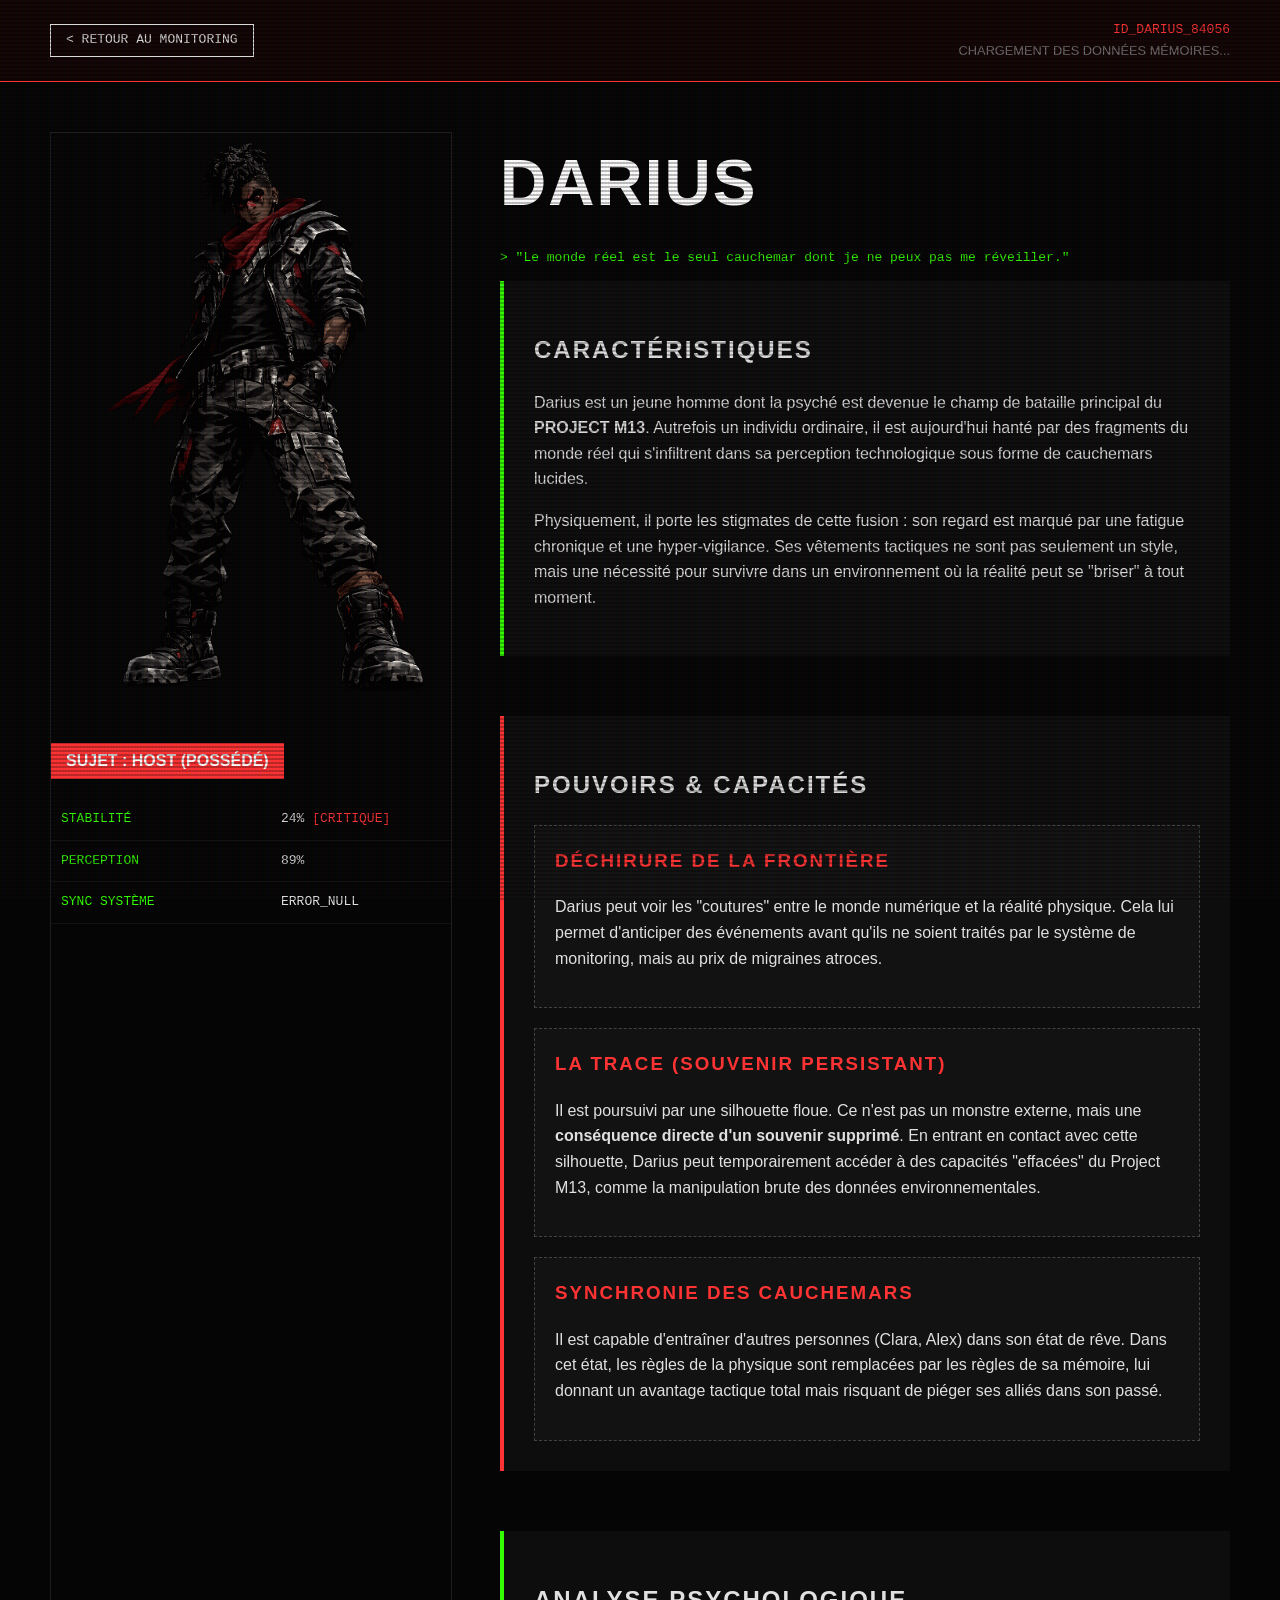
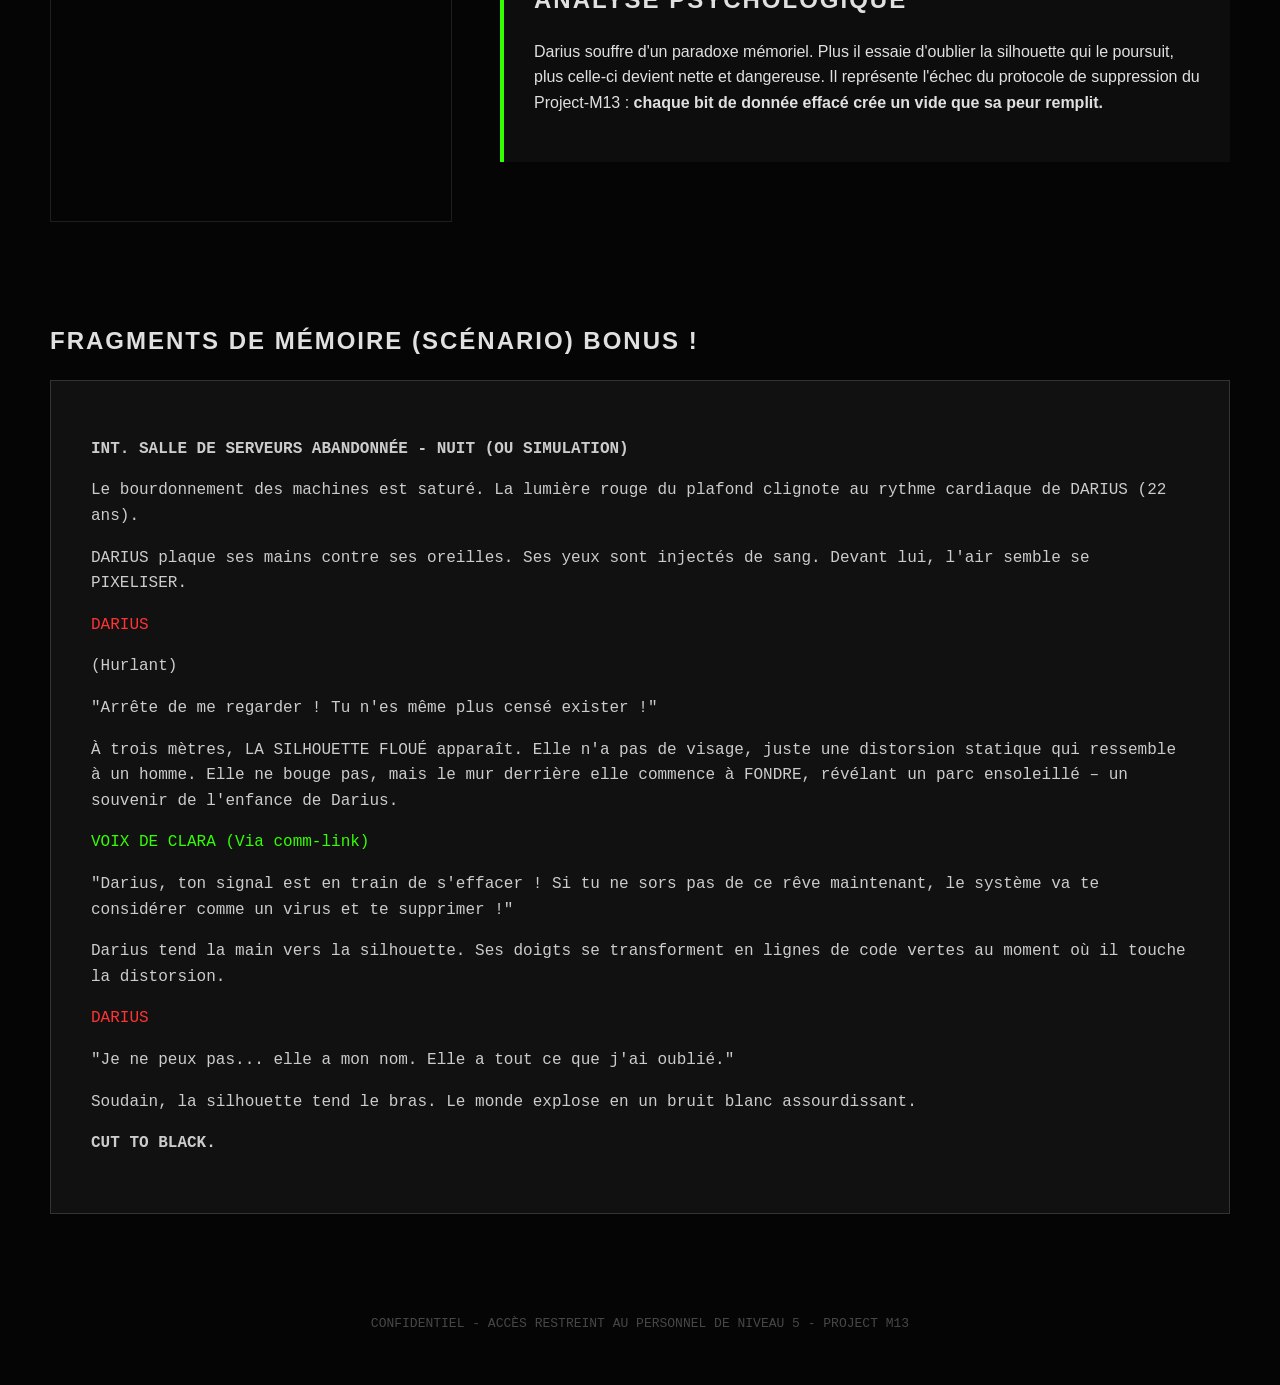
==== darius.html @ 9668d0a2 "Add files via upload" ====
<!DOCTYPE html>
<html lang="fr">
<head>
    <meta charset="UTF-8">
    <meta name="viewport" content="width=device-width, initial-scale=1.0">
    <title>DOSSIER : DARIUS | PROJECT M13</title>
    <style>
        :root {
            --bg: #050505;
            --primary: #e0e0e0;
            --accent: #ff3333;
            --secondary: #33ff00;
            --glass: rgba(255, 255, 255, 0.03);
        }

        body {
            background-color: var(--bg);
            color: var(--primary);
            font-family: 'Helvetica Neue', Arial, sans-serif;
            margin: 0;
            line-height: 1.6;
        }

        /* Effet de scanline */
        body::before {
            content: " ";
            display: block;
            position: fixed;
            top: 0; left: 0; bottom: 0; right: 0;
            background: linear-gradient(rgba(18, 16, 16, 0) 50%, rgba(0, 0, 0, 0.25) 50%), linear-gradient(90deg, rgba(255, 0, 0, 0.06), rgba(0, 255, 0, 0.02), rgba(0, 0, 255, 0.06));
            z-index: 100;
            background-size: 100% 4px, 3px 100%;
            pointer-events: none;
        }

        header {
            padding: 20px 50px;
            border-bottom: 1px solid var(--accent);
            display: flex;
            justify-content: space-between;
            align-items: center;
            background: rgba(255, 0, 0, 0.05);
        }

        .back-btn {
            color: var(--primary);
            text-decoration: none;
            font-family: monospace;
            border: 1px solid var(--primary);
            padding: 5px 15px;
            transition: 0.3s;
        }

        .back-btn:hover {
            background: var(--primary);
            color: var(--bg);
        }

        .container {
            max-width: 1200px;
            margin: 0 auto;
            padding: 50px;
        }

        .profile-grid {
            display: grid;
            grid-template-columns: 400px 1fr;
            gap: 50px;
            margin-bottom: 100px;
        }

        .profile-image {
            width: 100%;
            border: 1px solid rgba(255,255,255,0.1);
            position: sticky;
            top: 50px;
        }

        .profile-image img {
            width: 100%;
            display: block;
            filter: grayscale(0.5) contrast(1.2);
        }

        .status-tag {
            background: var(--accent);
            color: white;
            padding: 5px 15px;
            font-weight: bold;
            display: inline-block;
            margin-top: 10px;
        }

        h1, h2, h3 {
            text-transform: uppercase;
            letter-spacing: 2px;
        }

        h1 { font-size: 4rem; margin: 0; color: #fff; }

        .data-section {
            margin-bottom: 60px;
            padding: 30px;
            background: var(--glass);
            border-left: 4px solid var(--secondary);
        }

        .stats-table {
            width: 100%;
            border-collapse: collapse;
            margin-top: 20px;
        }

        .stats-table td {
            padding: 10px;
            border-bottom: 1px solid rgba(255,255,255,0.05);
            font-family: monospace;
        }

        .stats-table td:first-child { color: var(--secondary); width: 200px; }

        .power-card {
            background: rgba(255, 255, 255, 0.02);
            padding: 20px;
            margin-top: 20px;
            border: 1px dashed rgba(255,255,255,0.2);
        }

        .power-card h3 { color: var(--accent); margin-top: 0; }

        .scenario-box {
            background: #111;
            padding: 40px;
            border: 1px solid #333;
            font-family: "Courier New", Courier, monospace;
            color: #ccc;
        }

        .glitch-text {
            animation: glitch 1s linear infinite;
        }

        @keyframes glitch {
            2%, 64% { transform: translate(2px,0) skew(0deg); }
            4%, 60% { transform: translate(-2px,0) skew(0deg); }
            62% { transform: translate(0,0) skew(5deg); }
        }

    </style>
</head>
<body>

    <header>
        <a href="index.html" class="back-btn">< RETOUR AU MONITORING</a>
        <div style="text-align: right;">
            <div style="font-family: monospace; color: var(--accent);">ID_DARIUS_84056</div>
            <div style="font-size: 0.8rem; opacity: 0.5;">CHARGEMENT DES DONNÉES MÉMOIRES...</div>
        </div>
    </header>

    <div class="container">
        
        <div class="profile-grid">
            <div class="profile-image">
                <img src="mAZYMU.png" alt="Darius">
                <div class="status-tag">SUJET : HOST (POSSÉDÉ)</div>
                <table class="stats-table">
                    <tr><td>STABILITÉ</td><td>24% <span style="color:var(--accent)">[CRITIQUE]</span></td></tr>
                    <tr><td>PERCEPTION</td><td>89%</td></tr>
                    <tr><td>SYNC SYSTÈME</td><td>ERROR_NULL</td></tr>
                </table>
            </div>

            <div class="bio">
                <h1>DARIUS</h1>
                <p class="glitch-text" style="color: var(--secondary); font-family: monospace;">> "Le monde réel est le seul cauchemar dont je ne peux pas me réveiller."</p>
                
                <div class="data-section">
                    <h2>CARACTÉRISTIQUES</h2>
                    <p>Darius est un jeune homme dont la psyché est devenue le champ de bataille principal du <strong>PROJECT M13</strong>. Autrefois un individu ordinaire, il est aujourd'hui hanté par des fragments du monde réel qui s'infiltrent dans sa perception technologique sous forme de cauchemars lucides.</p>
                    <p>Physiquement, il porte les stigmates de cette fusion : son regard est marqué par une fatigue chronique et une hyper-vigilance. Ses vêtements tactiques ne sont pas seulement un style, mais une nécessité pour survivre dans un environnement où la réalité peut se "briser" à tout moment.</p>
                </div>

                <div class="data-section" style="border-left-color: var(--accent);">
                    <h2>POUVOIRS & CAPACITÉS</h2>
                    
                    <div class="power-card">
                        <h3>DÉCHIRURE DE LA FRONTIÈRE</h3>
                        <p>Darius peut voir les "coutures" entre le monde numérique et la réalité physique. Cela lui permet d'anticiper des événements avant qu'ils ne soient traités par le système de monitoring, mais au prix de migraines atroces.</p>
                    </div>

                    <div class="power-card">
                        <h3>LA TRACE (SOUVENIR PERSISTANT)</h3>
                        <p>Il est poursuivi par une silhouette floue. Ce n'est pas un monstre externe, mais une <strong>conséquence directe d'un souvenir supprimé</strong>. En entrant en contact avec cette silhouette, Darius peut temporairement accéder à des capacités "effacées" du Project M13, comme la manipulation brute des données environnementales.</p>
                    </div>

                    <div class="power-card">
                        <h3>SYNCHRONIE DES CAUCHEMARS</h3>
                        <p>Il est capable d'entraîner d'autres personnes (Clara, Alex) dans son état de rêve. Dans cet état, les règles de la physique sont remplacées par les règles de sa mémoire, lui donnant un avantage tactique total mais risquant de piéger ses alliés dans son passé.</p>
                    </div>
                </div>

                <div class="data-section">
                    <h2>ANALYSE PSYCHOLOGIQUE</h2>
                    <p>Darius souffre d'un paradoxe mémoriel. Plus il essaie d'oublier la silhouette qui le poursuit, plus celle-ci devient nette et dangereuse. Il représente l'échec du protocole de suppression du Project-M13 : <strong>chaque bit de donnée effacé crée un vide que sa peur remplit.</strong></p>
                </div>
            </div>
        </div>

        <h2>FRAGMENTS DE MÉMOIRE (SCÉNARIO) Bonus !</h2>
        <div class="scenario-box">
            <p><strong>INT. SALLE DE SERVEURS ABANDONNÉE - NUIT (OU SIMULATION)</strong></p>
            <p>Le bourdonnement des machines est saturé. La lumière rouge du plafond clignote au rythme cardiaque de DARIUS (22 ans).</p>
            <p>DARIUS plaque ses mains contre ses oreilles. Ses yeux sont injectés de sang. Devant lui, l'air semble se PIXELISER.</p>
            
            <p style="color: var(--accent);">DARIUS</p>
            <p>(Hurlant)</p>
            <p>"Arrête de me regarder ! Tu n'es même plus censé exister !"</p>
            
            <p>À trois mètres, LA SILHOUETTE FLOUÉ apparaît. Elle n'a pas de visage, juste une distorsion statique qui ressemble à un homme. Elle ne bouge pas, mais le mur derrière elle commence à FONDRE, révélant un parc ensoleillé – un souvenir de l'enfance de Darius.</p>
            
            <p style="color: var(--secondary);">VOIX DE CLARA (Via comm-link)</p>
            <p>"Darius, ton signal est en train de s'effacer ! Si tu ne sors pas de ce rêve maintenant, le système va te considérer comme un virus et te supprimer !"</p>
            
            <p>Darius tend la main vers la silhouette. Ses doigts se transforment en lignes de code vertes au moment où il touche la distorsion.</p>
            
            <p style="color: var(--accent);">DARIUS</p>
            <p>"Je ne peux pas... elle a mon nom. Elle a tout ce que j'ai oublié."</p>
            
            <p>Soudain, la silhouette tend le bras. Le monde explose en un bruit blanc assourdissant.</p>
            <p><strong>CUT TO BLACK.</strong></p>
        </div>

    </div>

    <footer style="padding: 50px; text-align: center; opacity: 0.3; font-family: monospace;">
        CONFIDENTIEL - ACCÈS RESTREINT AU PERSONNEL DE NIVEAU 5 - PROJECT M13
    </footer>

</body>
</html>
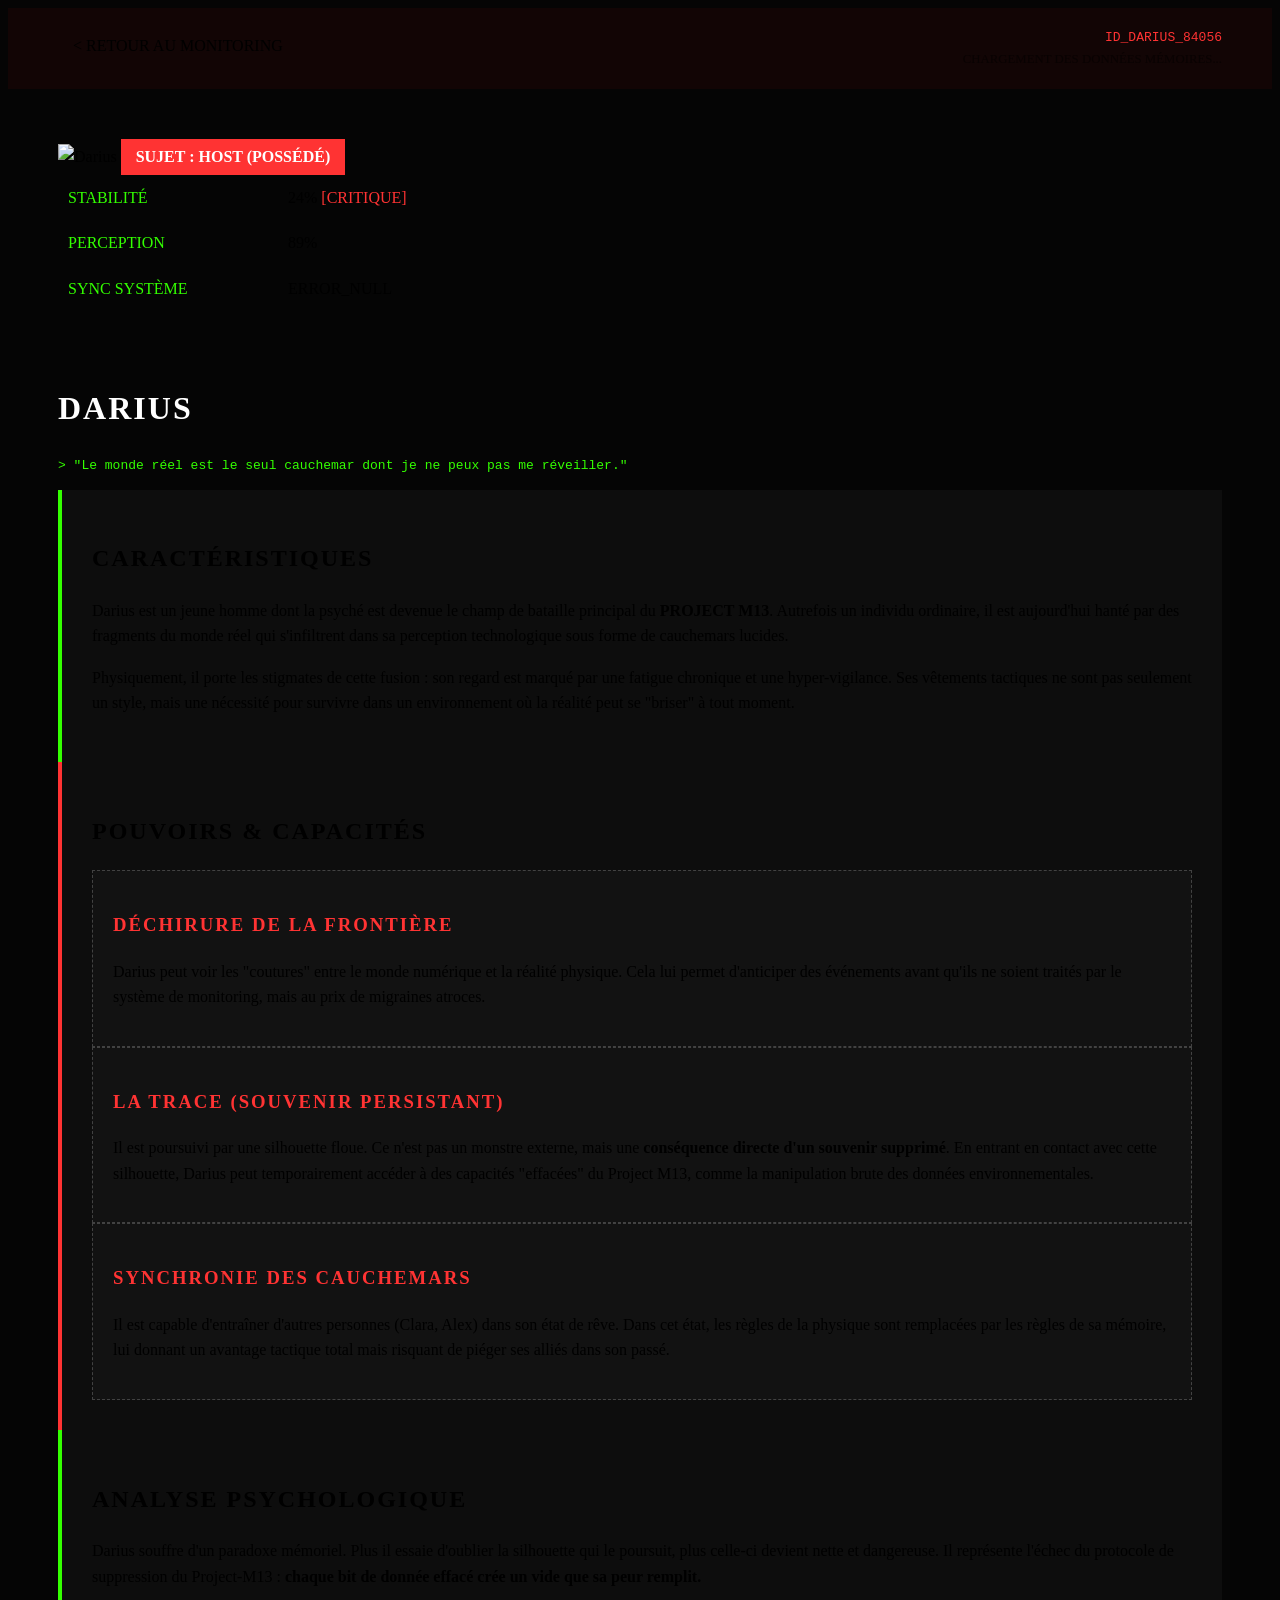
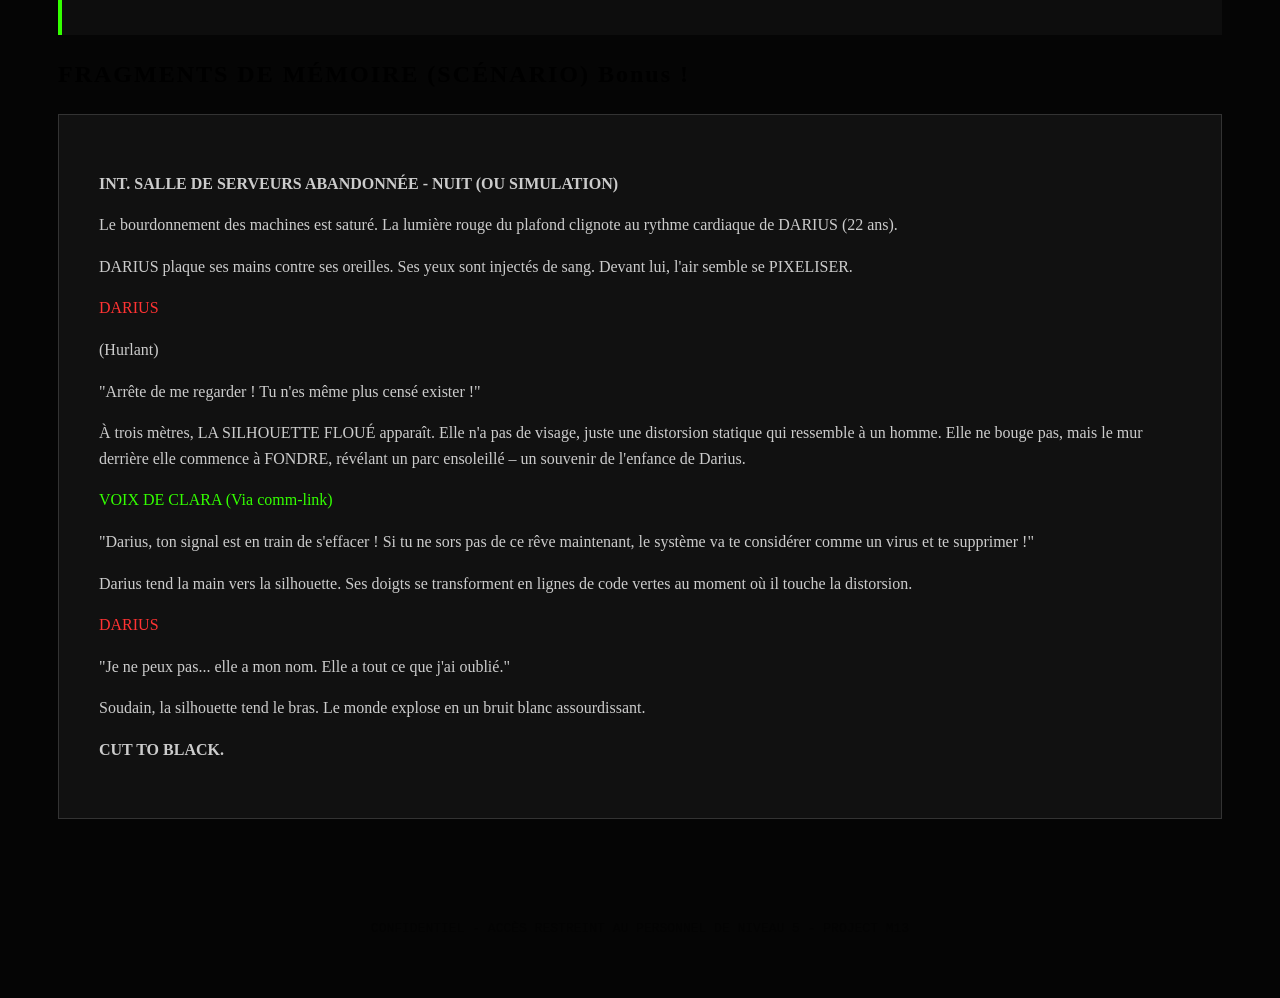
==== commit bbe7ee51: "Update darius.html" ====
--- a/darius.html
+++ b/darius.html
@@ -15,9 +15,9 @@
 
         body {
             background-color: var(--bg);
-            color: var(--primary);
-            font-family: 'Helvetica Neue', Arial, sans-serif;
-            margin: 0;
+            color: var(--priary);
+            font-faily: 'Helvetica Neue', Arial, sans-serif;
+            argin: 0;
             line-height: 1.6;
         }
 
@@ -26,7 +26,7 @@
             content: " ";
             display: block;
             position: fixed;
-            top: 0; left: 0; bottom: 0; right: 0;
+            top: 0; left: 0; botto: 0; right: 0;
             background: linear-gradient(rgba(18, 16, 16, 0) 50%, rgba(0, 0, 0, 0.25) 50%), linear-gradient(90deg, rgba(255, 0, 0, 0.06), rgba(0, 255, 0, 0.02), rgba(0, 0, 255, 0.06));
             z-index: 100;
             background-size: 100% 4px, 3px 100%;
@@ -35,48 +35,48 @@
 
         header {
             padding: 20px 50px;
-            border-bottom: 1px solid var(--accent);
+            border-botto: 1px solid var(--accent);
             display: flex;
             justify-content: space-between;
-            align-items: center;
+            align-ites: center;
             background: rgba(255, 0, 0, 0.05);
         }
 
         .back-btn {
-            color: var(--primary);
+            color: var(--priary);
             text-decoration: none;
-            font-family: monospace;
-            border: 1px solid var(--primary);
+            font-faily: onospace;
+            border: 1px solid var(--priary);
             padding: 5px 15px;
             transition: 0.3s;
         }
 
         .back-btn:hover {
-            background: var(--primary);
+            background: var(--priary);
             color: var(--bg);
         }
 
         .container {
-            max-width: 1200px;
-            margin: 0 auto;
+            ax-width: 1200px;
+            argin: 0 auto;
             padding: 50px;
         }
 
         .profile-grid {
             display: grid;
-            grid-template-columns: 400px 1fr;
+            grid-teplate-coluns: 400px 1fr;
             gap: 50px;
-            margin-bottom: 100px;
-        }
-
-        .profile-image {
+            argin-botto: 100px;
+        }
+
+        .profile-iage {
             width: 100%;
             border: 1px solid rgba(255,255,255,0.1);
             position: sticky;
             top: 50px;
         }
 
-        .profile-image img {
+        .profile-iage ig {
             width: 100%;
             display: block;
             filter: grayscale(0.5) contrast(1.2);
@@ -88,18 +88,18 @@
             padding: 5px 15px;
             font-weight: bold;
             display: inline-block;
-            margin-top: 10px;
+            argin-top: 10px;
         }
 
         h1, h2, h3 {
-            text-transform: uppercase;
+            text-transfor: uppercase;
             letter-spacing: 2px;
         }
 
-        h1 { font-size: 4rem; margin: 0; color: #fff; }
+        h1 { font-size: 4re; argin: 0; color: #fff; }
 
         .data-section {
-            margin-bottom: 60px;
+            argin-botto: 60px;
             padding: 30px;
             background: var(--glass);
             border-left: 4px solid var(--secondary);
@@ -108,13 +108,13 @@
         .stats-table {
             width: 100%;
             border-collapse: collapse;
-            margin-top: 20px;
+            argin-top: 20px;
         }
 
         .stats-table td {
             padding: 10px;
-            border-bottom: 1px solid rgba(255,255,255,0.05);
-            font-family: monospace;
+            border-botto: 1px solid rgba(255,255,255,0.05);
+            font-faily: onospace;
         }
 
         .stats-table td:first-child { color: var(--secondary); width: 200px; }
@@ -122,17 +122,17 @@
         .power-card {
             background: rgba(255, 255, 255, 0.02);
             padding: 20px;
-            margin-top: 20px;
+            argin-top: 20px;
             border: 1px dashed rgba(255,255,255,0.2);
         }
 
-        .power-card h3 { color: var(--accent); margin-top: 0; }
+        .power-card h3 { color: var(--accent); argin-top: 0; }
 
         .scenario-box {
             background: #111;
             padding: 40px;
             border: 1px solid #333;
-            font-family: "Courier New", Courier, monospace;
+            font-faily: "Courier New", Courier, onospace;
             color: #ccc;
         }
 
@@ -162,7 +162,7 @@
         
         <div class="profile-grid">
             <div class="profile-image">
-                <img src="mAZYMU.png" alt="Darius">
+                <img src="darius.png" alt="Darius">
                 <div class="status-tag">SUJET : HOST (POSSÉDÉ)</div>
                 <table class="stats-table">
                     <tr><td>STABILITÉ</td><td>24% <span style="color:var(--accent)">[CRITIQUE]</span></td></tr>
@@ -238,4 +238,5 @@
     </footer>
 
 </body>
-</html>+
+</html>
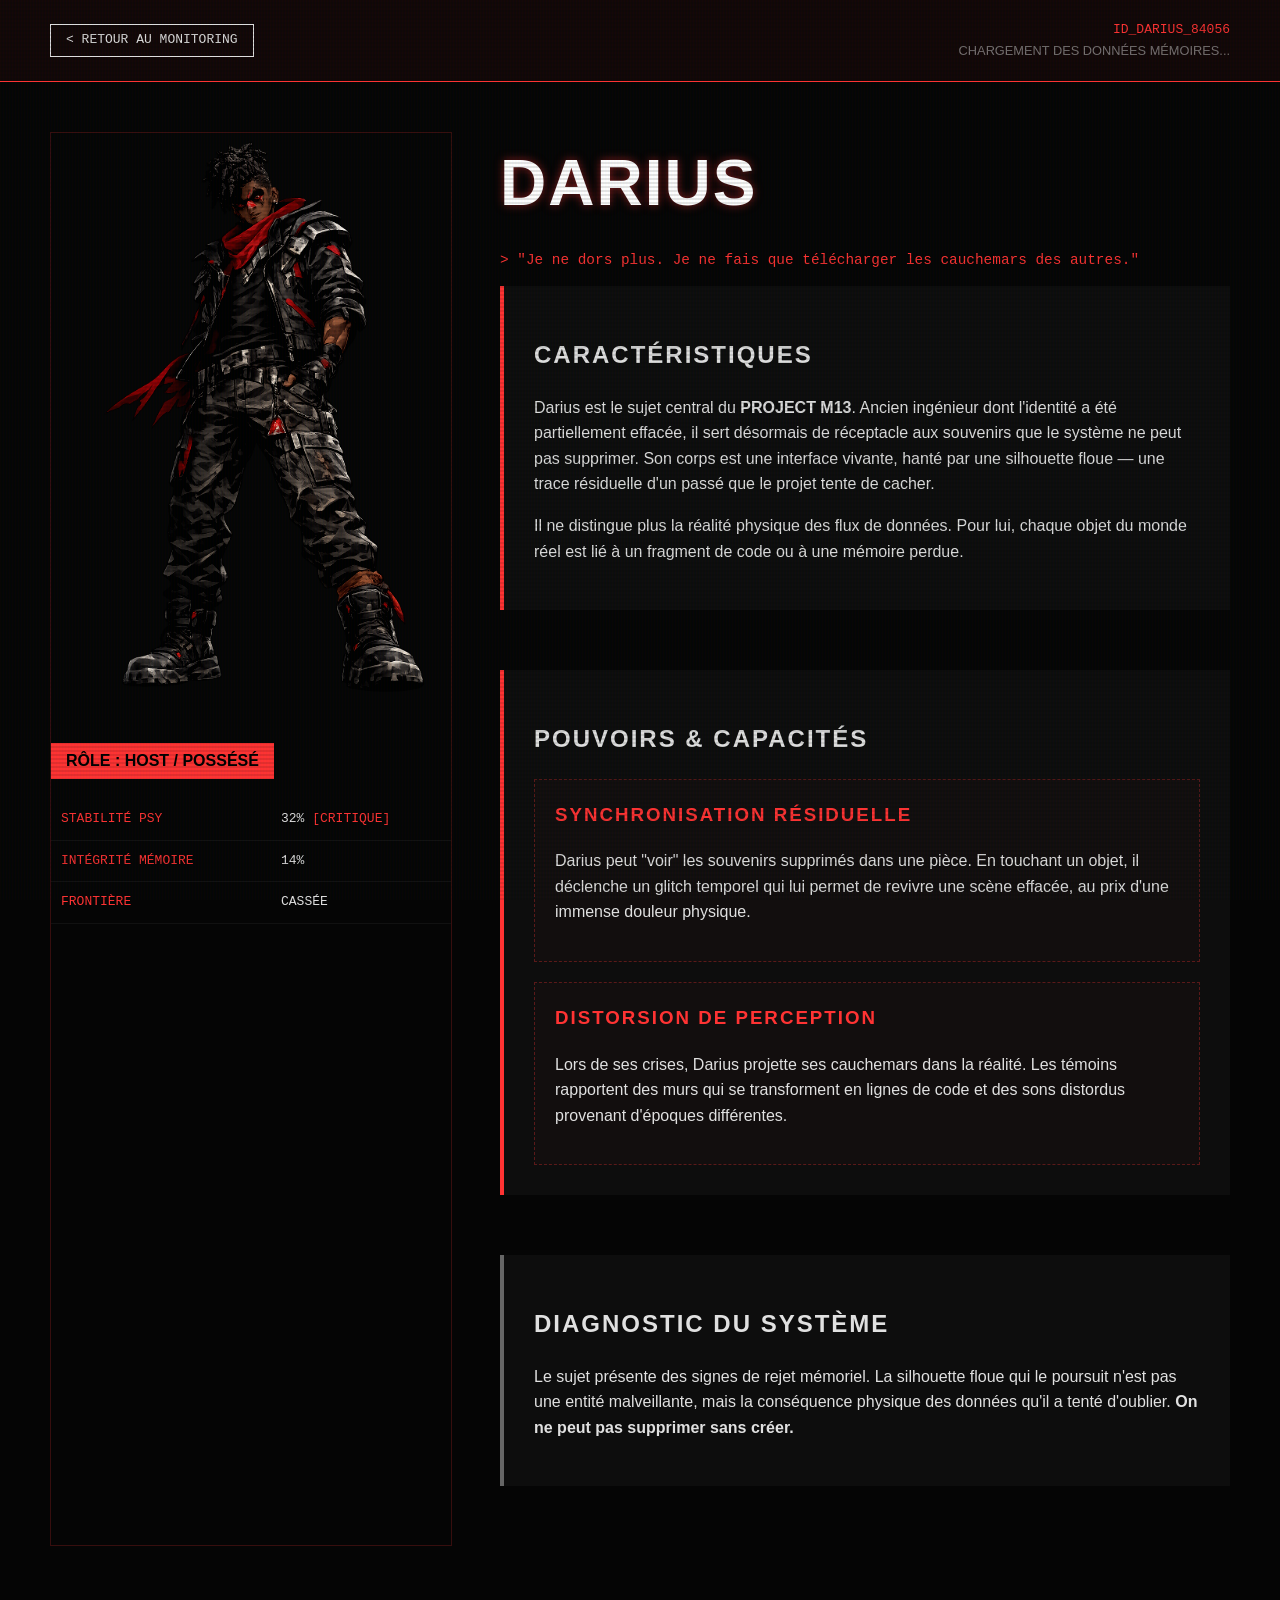
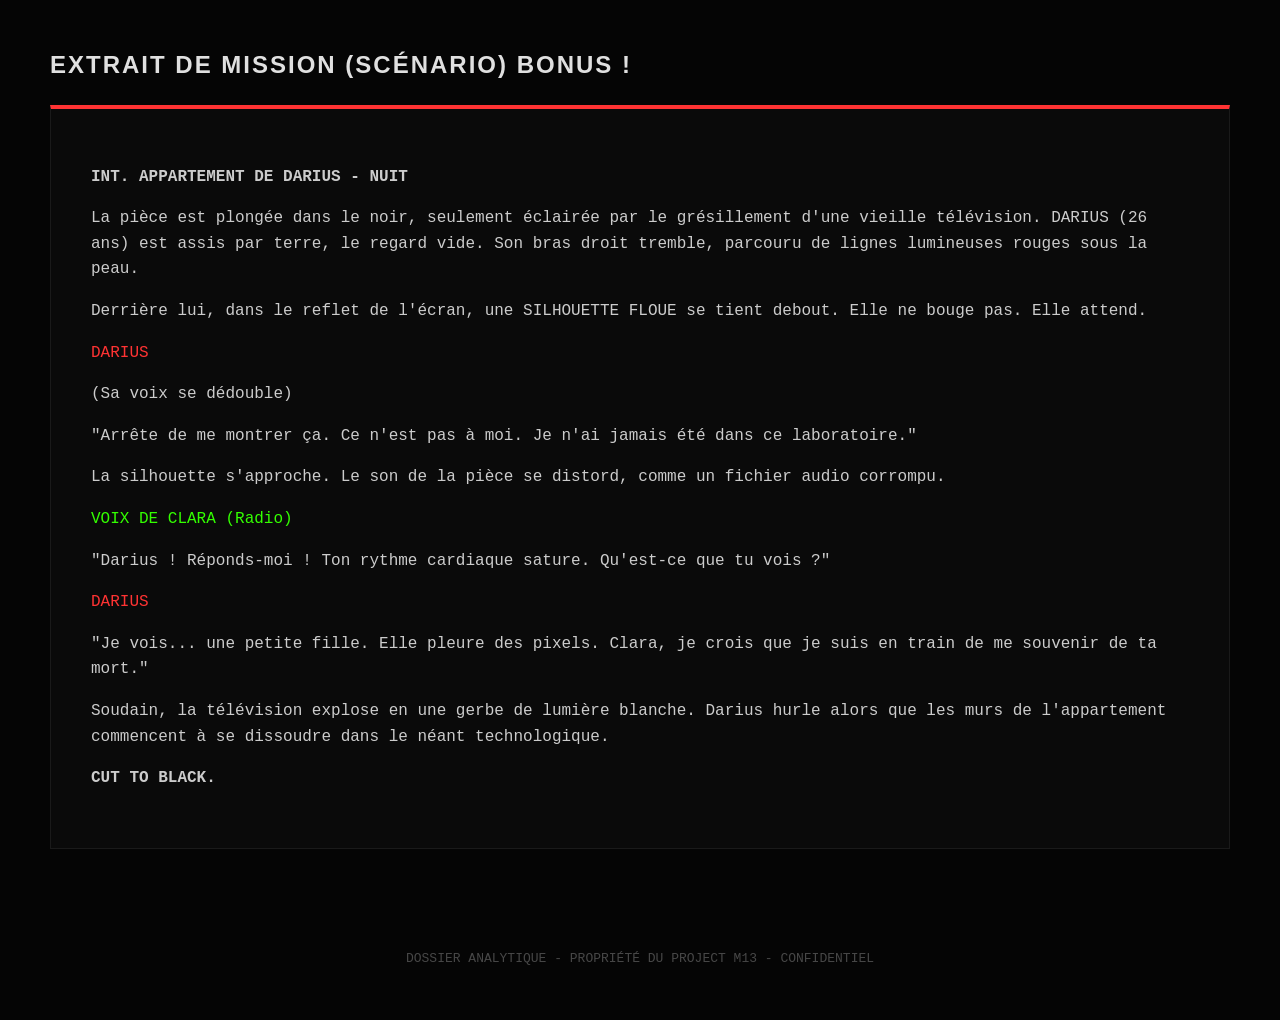
==== commit a710aaf7: "Update darius.html" ====
--- a/darius.html
+++ b/darius.html
@@ -8,16 +8,16 @@
         :root {
             --bg: #050505;
             --primary: #e0e0e0;
-            --accent: #ff3333;
+            --accent: #ff3333; /* Rouge pour Darius */
             --secondary: #33ff00;
             --glass: rgba(255, 255, 255, 0.03);
         }
 
         body {
             background-color: var(--bg);
-            color: var(--priary);
-            font-faily: 'Helvetica Neue', Arial, sans-serif;
-            argin: 0;
+            color: var(--primary);
+            font-family: 'Helvetica Neue', Arial, sans-serif;
+            margin: 0;
             line-height: 1.6;
         }
 
@@ -26,8 +26,8 @@
             content: " ";
             display: block;
             position: fixed;
-            top: 0; left: 0; botto: 0; right: 0;
-            background: linear-gradient(rgba(18, 16, 16, 0) 50%, rgba(0, 0, 0, 0.25) 50%), linear-gradient(90deg, rgba(255, 0, 0, 0.06), rgba(0, 255, 0, 0.02), rgba(0, 0, 255, 0.06));
+            top: 0; left: 0; bottom: 0; right: 0;
+            background: linear-gradient(rgba(18, 16, 16, 0) 50%, rgba(0, 0, 0, 0.1) 50%), linear-gradient(90deg, rgba(255, 51, 51, 0.03), rgba(0, 255, 0, 0.01), rgba(0, 0, 255, 0.03));
             z-index: 100;
             background-size: 100% 4px, 3px 100%;
             pointer-events: none;
@@ -35,115 +35,120 @@
 
         header {
             padding: 20px 50px;
-            border-botto: 1px solid var(--accent);
+            border-bottom: 1px solid var(--accent);
             display: flex;
             justify-content: space-between;
-            align-ites: center;
-            background: rgba(255, 0, 0, 0.05);
+            align-items: center;
+            background: rgba(255, 51, 51, 0.05);
         }
 
         .back-btn {
-            color: var(--priary);
+            color: var(--primary);
             text-decoration: none;
-            font-faily: onospace;
-            border: 1px solid var(--priary);
+            font-family: monospace;
+            border: 1px solid var(--primary);
             padding: 5px 15px;
             transition: 0.3s;
         }
 
         .back-btn:hover {
-            background: var(--priary);
+            background: var(--accent);
             color: var(--bg);
+            border-color: var(--accent);
         }
 
         .container {
-            ax-width: 1200px;
-            argin: 0 auto;
+            max-width: 1200px;
+            margin: 0 auto;
             padding: 50px;
         }
 
         .profile-grid {
             display: grid;
-            grid-teplate-coluns: 400px 1fr;
+            grid-template-columns: 400px 1fr;
             gap: 50px;
-            argin-botto: 100px;
-        }
-
-        .profile-iage {
+            margin-bottom: 100px;
+        }
+
+        .profile-image {
             width: 100%;
-            border: 1px solid rgba(255,255,255,0.1);
+            border: 1px solid rgba(255, 51, 51, 0.2);
             position: sticky;
             top: 50px;
         }
 
-        .profile-iage ig {
+        .profile-image img {
             width: 100%;
             display: block;
-            filter: grayscale(0.5) contrast(1.2);
+            filter: saturate(0.9) contrast(1.2);
         }
 
         .status-tag {
             background: var(--accent);
-            color: white;
+            color: #000;
             padding: 5px 15px;
             font-weight: bold;
             display: inline-block;
-            argin-top: 10px;
+            margin-top: 10px;
+            text-transform: uppercase;
         }
 
         h1, h2, h3 {
-            text-transfor: uppercase;
+            text-transform: uppercase;
             letter-spacing: 2px;
         }
 
-        h1 { font-size: 4re; argin: 0; color: #fff; }
+        h1 { font-size: 4rem; margin: 0; color: #fff; text-shadow: 0 0 10px rgba(255, 51, 51, 0.5); }
 
         .data-section {
-            argin-botto: 60px;
+            margin-bottom: 60px;
             padding: 30px;
             background: var(--glass);
-            border-left: 4px solid var(--secondary);
+            border-left: 4px solid var(--accent);
         }
 
         .stats-table {
             width: 100%;
             border-collapse: collapse;
-            argin-top: 20px;
+            margin-top: 20px;
         }
 
         .stats-table td {
             padding: 10px;
-            border-botto: 1px solid rgba(255,255,255,0.05);
-            font-faily: onospace;
-        }
-
-        .stats-table td:first-child { color: var(--secondary); width: 200px; }
+            border-bottom: 1px solid rgba(255,255,255,0.05);
+            font-family: monospace;
+        }
+
+        .stats-table td:first-child { color: var(--accent); width: 200px; }
 
         .power-card {
-            background: rgba(255, 255, 255, 0.02);
+            background: rgba(255, 51, 51, 0.02);
             padding: 20px;
-            argin-top: 20px;
-            border: 1px dashed rgba(255,255,255,0.2);
-        }
-
-        .power-card h3 { color: var(--accent); argin-top: 0; }
+            margin-top: 20px;
+            border: 1px dashed rgba(255, 51, 51, 0.3);
+        }
+
+        .power-card h3 { color: var(--accent); margin-top: 0; }
 
         .scenario-box {
-            background: #111;
+            background: #0a0a0a;
             padding: 40px;
-            border: 1px solid #333;
-            font-faily: "Courier New", Courier, onospace;
+            border: 1px solid #1a1a1a;
+            font-family: "Courier New", Courier, monospace;
             color: #ccc;
-        }
-
-        .glitch-text {
-            animation: glitch 1s linear infinite;
-        }
-
-        @keyframes glitch {
-            2%, 64% { transform: translate(2px,0) skew(0deg); }
-            4%, 60% { transform: translate(-2px,0) skew(0deg); }
-            62% { transform: translate(0,0) skew(5deg); }
+            border-top: 4px solid var(--accent);
+        }
+
+        .intel-text {
+            color: var(--accent);
+            font-family: monospace;
+            font-size: 0.9rem;
+        }
+
+        @media (max-width: 768px) {
+            .profile-grid { grid-template-columns: 1fr; }
+            .profile-image { position: relative; top: 0; }
+            h1 { font-size: 3rem; }
         }
 
     </style>
@@ -151,7 +156,7 @@
 <body>
 
     <header>
-        <a href="index.html" class="back-btn">< RETOUR AU MONITORING</a>
+        <a href="/" class="back-btn">< RETOUR AU MONITORING</a>
         <div style="text-align: right;">
             <div style="font-family: monospace; color: var(--accent);">ID_DARIUS_84056</div>
             <div style="font-size: 0.8rem; opacity: 0.5;">CHARGEMENT DES DONNÉES MÉMOIRES...</div>
@@ -163,80 +168,72 @@
         <div class="profile-grid">
             <div class="profile-image">
                 <img src="darius.png" alt="Darius">
-                <div class="status-tag">SUJET : HOST (POSSÉDÉ)</div>
+                <div class="status-tag">RÔLE : HOST / POSSÉSÉ</div>
                 <table class="stats-table">
-                    <tr><td>STABILITÉ</td><td>24% <span style="color:var(--accent)">[CRITIQUE]</span></td></tr>
-                    <tr><td>PERCEPTION</td><td>89%</td></tr>
-                    <tr><td>SYNC SYSTÈME</td><td>ERROR_NULL</td></tr>
+                    <tr><td>STABILITÉ PSY</td><td>32% <span style="color:var(--accent)">[CRITIQUE]</span></td></tr>
+                    <tr><td>INTÉGRITÉ MÉMOIRE</td><td>14%</td></tr>
+                    <tr><td>FRONTIÈRE</td><td>CASSÉE</td></tr>
                 </table>
             </div>
 
             <div class="bio">
                 <h1>DARIUS</h1>
-                <p class="glitch-text" style="color: var(--secondary); font-family: monospace;">> "Le monde réel est le seul cauchemar dont je ne peux pas me réveiller."</p>
+                <p class="intel-text">> "Je ne dors plus. Je ne fais que télécharger les cauchemars des autres."</p>
                 
                 <div class="data-section">
                     <h2>CARACTÉRISTIQUES</h2>
-                    <p>Darius est un jeune homme dont la psyché est devenue le champ de bataille principal du <strong>PROJECT M13</strong>. Autrefois un individu ordinaire, il est aujourd'hui hanté par des fragments du monde réel qui s'infiltrent dans sa perception technologique sous forme de cauchemars lucides.</p>
-                    <p>Physiquement, il porte les stigmates de cette fusion : son regard est marqué par une fatigue chronique et une hyper-vigilance. Ses vêtements tactiques ne sont pas seulement un style, mais une nécessité pour survivre dans un environnement où la réalité peut se "briser" à tout moment.</p>
+                    <p>Darius est le sujet central du <strong>PROJECT M13</strong>. Ancien ingénieur dont l'identité a été partiellement effacée, il sert désormais de réceptacle aux souvenirs que le système ne peut pas supprimer. Son corps est une interface vivante, hanté par une silhouette floue — une trace résiduelle d'un passé que le projet tente de cacher.</p>
+                    <p>Il ne distingue plus la réalité physique des flux de données. Pour lui, chaque objet du monde réel est lié à un fragment de code ou à une mémoire perdue.</p>
                 </div>
 
-                <div class="data-section" style="border-left-color: var(--accent);">
+                <div class="data-section">
                     <h2>POUVOIRS & CAPACITÉS</h2>
                     
                     <div class="power-card">
-                        <h3>DÉCHIRURE DE LA FRONTIÈRE</h3>
-                        <p>Darius peut voir les "coutures" entre le monde numérique et la réalité physique. Cela lui permet d'anticiper des événements avant qu'ils ne soient traités par le système de monitoring, mais au prix de migraines atroces.</p>
+                        <h3>SYNCHRONISATION RÉSIDUELLE</h3>
+                        <p>Darius peut "voir" les souvenirs supprimés dans une pièce. En touchant un objet, il déclenche un glitch temporel qui lui permet de revivre une scène effacée, au prix d'une immense douleur physique.</p>
                     </div>
 
                     <div class="power-card">
-                        <h3>LA TRACE (SOUVENIR PERSISTANT)</h3>
-                        <p>Il est poursuivi par une silhouette floue. Ce n'est pas un monstre externe, mais une <strong>conséquence directe d'un souvenir supprimé</strong>. En entrant en contact avec cette silhouette, Darius peut temporairement accéder à des capacités "effacées" du Project M13, comme la manipulation brute des données environnementales.</p>
-                    </div>
-
-                    <div class="power-card">
-                        <h3>SYNCHRONIE DES CAUCHEMARS</h3>
-                        <p>Il est capable d'entraîner d'autres personnes (Clara, Alex) dans son état de rêve. Dans cet état, les règles de la physique sont remplacées par les règles de sa mémoire, lui donnant un avantage tactique total mais risquant de piéger ses alliés dans son passé.</p>
+                        <h3>DISTORSION DE PERCEPTION</h3>
+                        <p>Lors de ses crises, Darius projette ses cauchemars dans la réalité. Les témoins rapportent des murs qui se transforment en lignes de code et des sons distordus provenant d'époques différentes.</p>
                     </div>
                 </div>
 
-                <div class="data-section">
-                    <h2>ANALYSE PSYCHOLOGIQUE</h2>
-                    <p>Darius souffre d'un paradoxe mémoriel. Plus il essaie d'oublier la silhouette qui le poursuit, plus celle-ci devient nette et dangereuse. Il représente l'échec du protocole de suppression du Project-M13 : <strong>chaque bit de donnée effacé crée un vide que sa peur remplit.</strong></p>
+                <div class="data-section" style="border-left-color: #666;">
+                    <h2>DIAGNOSTIC DU SYSTÈME</h2>
+                    <p>Le sujet présente des signes de rejet mémoriel. La silhouette floue qui le poursuit n'est pas une entité malveillante, mais la conséquence physique des données qu'il a tenté d'oublier. <strong>On ne peut pas supprimer sans créer.</strong></p>
                 </div>
             </div>
         </div>
 
-        <h2>FRAGMENTS DE MÉMOIRE (SCÉNARIO) Bonus !</h2>
+        <h2>EXTRAIT DE MISSION (SCÉNARIO) Bonus !</h2>
         <div class="scenario-box">
-            <p><strong>INT. SALLE DE SERVEURS ABANDONNÉE - NUIT (OU SIMULATION)</strong></p>
-            <p>Le bourdonnement des machines est saturé. La lumière rouge du plafond clignote au rythme cardiaque de DARIUS (22 ans).</p>
-            <p>DARIUS plaque ses mains contre ses oreilles. Ses yeux sont injectés de sang. Devant lui, l'air semble se PIXELISER.</p>
+            <p><strong>INT. APPARTEMENT DE DARIUS - NUIT</strong></p>
+            <p>La pièce est plongée dans le noir, seulement éclairée par le grésillement d'une vieille télévision. DARIUS (26 ans) est assis par terre, le regard vide. Son bras droit tremble, parcouru de lignes lumineuses rouges sous la peau.</p>
+            <p>Derrière lui, dans le reflet de l'écran, une SILHOUETTE FLOUE se tient debout. Elle ne bouge pas. Elle attend.</p>
             
             <p style="color: var(--accent);">DARIUS</p>
-            <p>(Hurlant)</p>
-            <p>"Arrête de me regarder ! Tu n'es même plus censé exister !"</p>
-            
-            <p>À trois mètres, LA SILHOUETTE FLOUÉ apparaît. Elle n'a pas de visage, juste une distorsion statique qui ressemble à un homme. Elle ne bouge pas, mais le mur derrière elle commence à FONDRE, révélant un parc ensoleillé – un souvenir de l'enfance de Darius.</p>
-            
-            <p style="color: var(--secondary);">VOIX DE CLARA (Via comm-link)</p>
-            <p>"Darius, ton signal est en train de s'effacer ! Si tu ne sors pas de ce rêve maintenant, le système va te considérer comme un virus et te supprimer !"</p>
-            
-            <p>Darius tend la main vers la silhouette. Ses doigts se transforment en lignes de code vertes au moment où il touche la distorsion.</p>
+            <p>(Sa voix se dédouble)</p>
+            <p>"Arrête de me montrer ça. Ce n'est pas à moi. Je n'ai jamais été dans ce laboratoire."</p>
+            
+            <p>La silhouette s'approche. Le son de la pièce se distord, comme un fichier audio corrompu.</p>
+            
+            <p style="color: var(--secondary);">VOIX DE CLARA (Radio)</p>
+            <p>"Darius ! Réponds-moi ! Ton rythme cardiaque sature. Qu'est-ce que tu vois ?"</p>
             
             <p style="color: var(--accent);">DARIUS</p>
-            <p>"Je ne peux pas... elle a mon nom. Elle a tout ce que j'ai oublié."</p>
-            
-            <p>Soudain, la silhouette tend le bras. Le monde explose en un bruit blanc assourdissant.</p>
+            <p>"Je vois... une petite fille. Elle pleure des pixels. Clara, je crois que je suis en train de me souvenir de ta mort."</p>
+            
+            <p>Soudain, la télévision explose en une gerbe de lumière blanche. Darius hurle alors que les murs de l'appartement commencent à se dissoudre dans le néant technologique.</p>
             <p><strong>CUT TO BLACK.</strong></p>
         </div>
 
     </div>
 
     <footer style="padding: 50px; text-align: center; opacity: 0.3; font-family: monospace;">
-        CONFIDENTIEL - ACCÈS RESTREINT AU PERSONNEL DE NIVEAU 5 - PROJECT M13
+        DOSSIER ANALYTIQUE - PROPRIÉTÉ DU PROJECT M13 - CONFIDENTIEL
     </footer>
 
 </body>
-
 </html>
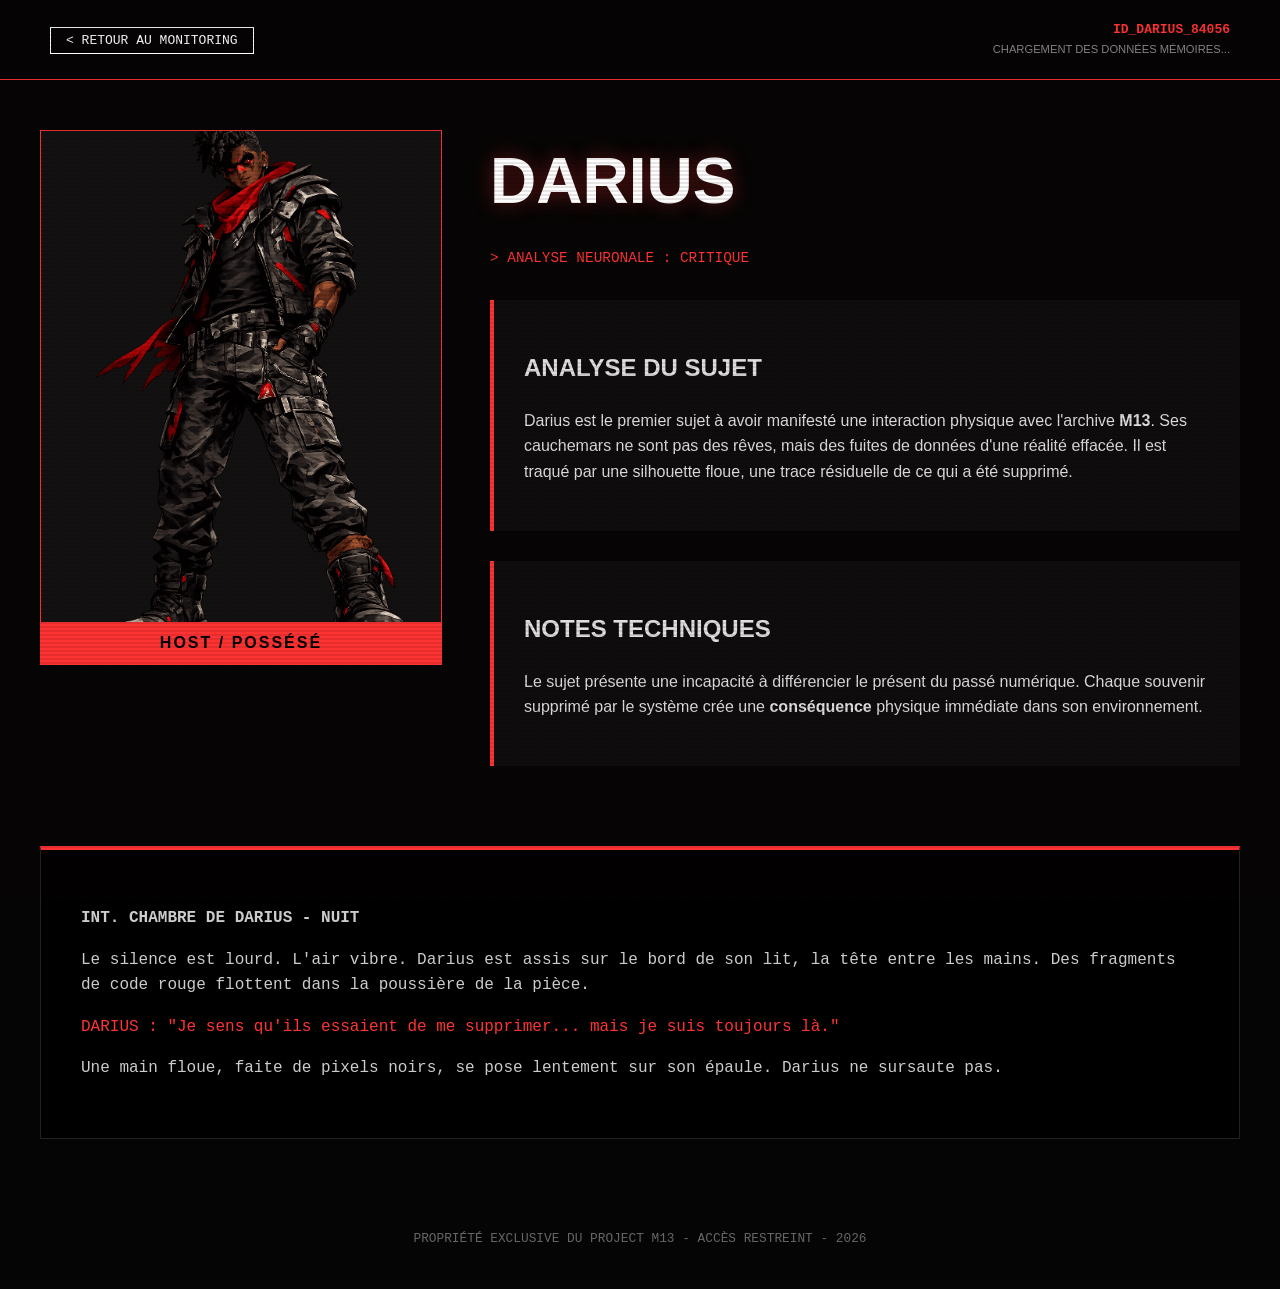
==== commit c2c72bba: "Update darius.html" ====
--- a/darius.html
+++ b/darius.html
@@ -3,12 +3,17 @@
 <head>
     <meta charset="UTF-8">
     <meta name="viewport" content="width=device-width, initial-scale=1.0">
+    <meta name="description" content="Dossier analytique du Sujet Darius. Surveillance mémorielle et risques de distorsion de réalité - Project M13.">
+    
+    <link rel="preload" as="image" href="darius.png" fetchpriority="high">
+    
     <title>DOSSIER : DARIUS | PROJECT M13</title>
+    
     <style>
         :root {
             --bg: #050505;
             --primary: #e0e0e0;
-            --accent: #ff3333; /* Rouge pour Darius */
+            --accent: #ff3333;
             --secondary: #33ff00;
             --glass: rgba(255, 255, 255, 0.03);
         }
@@ -19,18 +24,21 @@
             font-family: 'Helvetica Neue', Arial, sans-serif;
             margin: 0;
             line-height: 1.6;
-        }
-
-        /* Effet de scanline */
+            overflow-x: hidden;
+        }
+
+        /* Effet scanline optimisé (ne bloque pas le thread principal) */
         body::before {
             content: " ";
             display: block;
             position: fixed;
             top: 0; left: 0; bottom: 0; right: 0;
-            background: linear-gradient(rgba(18, 16, 16, 0) 50%, rgba(0, 0, 0, 0.1) 50%), linear-gradient(90deg, rgba(255, 51, 51, 0.03), rgba(0, 255, 0, 0.01), rgba(0, 0, 255, 0.03));
-            z-index: 100;
+            background: linear-gradient(rgba(18, 16, 16, 0) 50%, rgba(0, 0, 0, 0.1) 50%), 
+                        linear-gradient(90deg, rgba(255, 51, 51, 0.02), rgba(0, 0, 0, 0), rgba(255, 51, 51, 0.02));
+            z-index: 1000;
             background-size: 100% 4px, 3px 100%;
             pointer-events: none;
+            will-change: auto;
         }
 
         header {
@@ -39,200 +47,157 @@
             display: flex;
             justify-content: space-between;
             align-items: center;
-            background: rgba(255, 51, 51, 0.05);
+            background: rgba(5, 5, 5, 0.95);
+            position: sticky;
+            top: 0;
+            z-index: 100;
         }
 
         .back-btn {
-            color: var(--primary);
+            color: #fff;
             text-decoration: none;
             font-family: monospace;
-            border: 1px solid var(--primary);
+            border: 1px solid #fff;
             padding: 5px 15px;
             transition: 0.3s;
         }
 
         .back-btn:hover {
             background: var(--accent);
-            color: var(--bg);
             border-color: var(--accent);
         }
 
-        .container {
+        main {
             max-width: 1200px;
             margin: 0 auto;
-            padding: 50px;
+            padding: 50px 20px;
         }
 
         .profile-grid {
             display: grid;
             grid-template-columns: 400px 1fr;
             gap: 50px;
-            margin-bottom: 100px;
-        }
-
+            margin-bottom: 80px;
+        }
+
+        /* Taille fixe pour corriger le CLS (Cumulative Layout Shift) */
         .profile-image {
-            width: 100%;
-            border: 1px solid rgba(255, 51, 51, 0.2);
-            position: sticky;
-            top: 50px;
+            width: 400px;
+            height: 533px;
+            border: 1px solid var(--accent);
+            background: #111;
+            position: relative;
         }
 
         .profile-image img {
             width: 100%;
+            height: 100%;
             display: block;
-            filter: saturate(0.9) contrast(1.2);
+            object-fit: cover;
+            filter: saturate(1.2) contrast(1.1);
         }
 
         .status-tag {
+            position: absolute;
+            bottom: 0;
+            width: 100%;
             background: var(--accent);
             color: #000;
-            padding: 5px 15px;
+            padding: 8px 0;
             font-weight: bold;
-            display: inline-block;
-            margin-top: 10px;
-            text-transform: uppercase;
-        }
-
-        h1, h2, h3 {
+            text-align: center;
             text-transform: uppercase;
             letter-spacing: 2px;
         }
 
-        h1 { font-size: 4rem; margin: 0; color: #fff; text-shadow: 0 0 10px rgba(255, 51, 51, 0.5); }
+        h1 { font-size: 4rem; margin: 0; color: #fff; text-shadow: 0 0 20px rgba(255, 51, 51, 0.4); }
 
         .data-section {
-            margin-bottom: 60px;
+            margin-top: 30px;
             padding: 30px;
             background: var(--glass);
             border-left: 4px solid var(--accent);
         }
 
-        .stats-table {
-            width: 100%;
-            border-collapse: collapse;
-            margin-top: 20px;
-        }
-
-        .stats-table td {
-            padding: 10px;
-            border-bottom: 1px solid rgba(255,255,255,0.05);
-            font-family: monospace;
-        }
-
-        .stats-table td:first-child { color: var(--accent); width: 200px; }
-
-        .power-card {
-            background: rgba(255, 51, 51, 0.02);
-            padding: 20px;
-            margin-top: 20px;
-            border: 1px dashed rgba(255, 51, 51, 0.3);
-        }
-
-        .power-card h3 { color: var(--accent); margin-top: 0; }
-
         .scenario-box {
-            background: #0a0a0a;
+            background: #000;
             padding: 40px;
-            border: 1px solid #1a1a1a;
+            border: 1px solid #222;
             font-family: "Courier New", Courier, monospace;
+            border-top: 4px solid var(--accent);
             color: #ccc;
-            border-top: 4px solid var(--accent);
-        }
-
-        .intel-text {
+        }
+
+        .glitch-text {
             color: var(--accent);
             font-family: monospace;
             font-size: 0.9rem;
+            margin-bottom: 10px;
+        }
+
+        footer {
+            padding: 40px;
+            text-align: center;
+            font-family: monospace;
+            color: #666; /* Contraste suffisant pour l'accessibilité */
+            font-size: 0.8rem;
         }
 
         @media (max-width: 768px) {
             .profile-grid { grid-template-columns: 1fr; }
-            .profile-image { position: relative; top: 0; }
+            .profile-image { width: 100%; height: auto; aspect-ratio: 3/4; }
             h1 { font-size: 3rem; }
-        }
-
+            header { padding: 15px 20px; }
+        }
     </style>
 </head>
 <body>
 
-    <header>
-        <a href="/" class="back-btn">< RETOUR AU MONITORING</a>
+    <header role="banner">
+        <nav aria-label="Retour">
+            <a href="index.html" class="back-btn">< RETOUR AU MONITORING</a>
+        </nav>
         <div style="text-align: right;">
-            <div style="font-family: monospace; color: var(--accent);">ID_DARIUS_84056</div>
-            <div style="font-size: 0.8rem; opacity: 0.5;">CHARGEMENT DES DONNÉES MÉMOIRES...</div>
+            <div id="subject-id" style="color: var(--accent); font-weight: bold; font-family: monospace;">ID_DARIUS_84056</div>
+            <div style="font-size: 0.7rem; color: #888;">CHARGEMENT DES DONNÉES MÉMOIRES...</div>
         </div>
     </header>
 
-    <div class="container">
-        
+    <main>
         <div class="profile-grid">
-            <div class="profile-image">
-                <img src="darius.png" alt="Darius">
-                <div class="status-tag">RÔLE : HOST / POSSÉSÉ</div>
-                <table class="stats-table">
-                    <tr><td>STABILITÉ PSY</td><td>32% <span style="color:var(--accent)">[CRITIQUE]</span></td></tr>
-                    <tr><td>INTÉGRITÉ MÉMOIRE</td><td>14%</td></tr>
-                    <tr><td>FRONTIÈRE</td><td>CASSÉE</td></tr>
-                </table>
-            </div>
-
-            <div class="bio">
+            <section class="profile-image" aria-labelledby="subject-id">
+                <img src="darius.png" alt="Sujet Darius - Project M13" width="400" height="533" fetchpriority="high">
+                <div class="status-tag">HOST / POSSÉSÉ</div>
+            </section>
+
+            <section class="bio">
                 <h1>DARIUS</h1>
-                <p class="intel-text">> "Je ne dors plus. Je ne fais que télécharger les cauchemars des autres."</p>
+                <p class="glitch-text">> ANALYSE NEURONALE : CRITIQUE</p>
                 
                 <div class="data-section">
-                    <h2>CARACTÉRISTIQUES</h2>
-                    <p>Darius est le sujet central du <strong>PROJECT M13</strong>. Ancien ingénieur dont l'identité a été partiellement effacée, il sert désormais de réceptacle aux souvenirs que le système ne peut pas supprimer. Son corps est une interface vivante, hanté par une silhouette floue — une trace résiduelle d'un passé que le projet tente de cacher.</p>
-                    <p>Il ne distingue plus la réalité physique des flux de données. Pour lui, chaque objet du monde réel est lié à un fragment de code ou à une mémoire perdue.</p>
+                    <h2>ANALYSE DU SUJET</h2>
+                    <p>Darius est le premier sujet à avoir manifesté une interaction physique avec l'archive <strong>M13</strong>. Ses cauchemars ne sont pas des rêves, mais des fuites de données d'une réalité effacée. Il est traqué par une silhouette floue, une trace résiduelle de ce qui a été supprimé.</p>
                 </div>
 
                 <div class="data-section">
-                    <h2>POUVOIRS & CAPACITÉS</h2>
-                    
-                    <div class="power-card">
-                        <h3>SYNCHRONISATION RÉSIDUELLE</h3>
-                        <p>Darius peut "voir" les souvenirs supprimés dans une pièce. En touchant un objet, il déclenche un glitch temporel qui lui permet de revivre une scène effacée, au prix d'une immense douleur physique.</p>
-                    </div>
-
-                    <div class="power-card">
-                        <h3>DISTORSION DE PERCEPTION</h3>
-                        <p>Lors de ses crises, Darius projette ses cauchemars dans la réalité. Les témoins rapportent des murs qui se transforment en lignes de code et des sons distordus provenant d'époques différentes.</p>
-                    </div>
+                    <h2>NOTES TECHNIQUES</h2>
+                    <p>Le sujet présente une incapacité à différencier le présent du passé numérique. Chaque souvenir supprimé par le système crée une <strong>conséquence</strong> physique immédiate dans son environnement.</p>
                 </div>
-
-                <div class="data-section" style="border-left-color: #666;">
-                    <h2>DIAGNOSTIC DU SYSTÈME</h2>
-                    <p>Le sujet présente des signes de rejet mémoriel. La silhouette floue qui le poursuit n'est pas une entité malveillante, mais la conséquence physique des données qu'il a tenté d'oublier. <strong>On ne peut pas supprimer sans créer.</strong></p>
-                </div>
-            </div>
+            </section>
         </div>
 
-        <h2>EXTRAIT DE MISSION (SCÉNARIO) Bonus !</h2>
-        <div class="scenario-box">
-            <p><strong>INT. APPARTEMENT DE DARIUS - NUIT</strong></p>
-            <p>La pièce est plongée dans le noir, seulement éclairée par le grésillement d'une vieille télévision. DARIUS (26 ans) est assis par terre, le regard vide. Son bras droit tremble, parcouru de lignes lumineuses rouges sous la peau.</p>
-            <p>Derrière lui, dans le reflet de l'écran, une SILHOUETTE FLOUE se tient debout. Elle ne bouge pas. Elle attend.</p>
+        <section class="scenario-box">
+            <p><strong>INT. CHAMBRE DE DARIUS - NUIT</strong></p>
+            <p>Le silence est lourd. L'air vibre. Darius est assis sur le bord de son lit, la tête entre les mains. Des fragments de code rouge flottent dans la poussière de la pièce.</p>
             
-            <p style="color: var(--accent);">DARIUS</p>
-            <p>(Sa voix se dédouble)</p>
-            <p>"Arrête de me montrer ça. Ce n'est pas à moi. Je n'ai jamais été dans ce laboratoire."</p>
+            <p style="color: var(--accent);">DARIUS : "Je sens qu'ils essaient de me supprimer... mais je suis toujours là."</p>
             
-            <p>La silhouette s'approche. Le son de la pièce se distord, comme un fichier audio corrompu.</p>
-            
-            <p style="color: var(--secondary);">VOIX DE CLARA (Radio)</p>
-            <p>"Darius ! Réponds-moi ! Ton rythme cardiaque sature. Qu'est-ce que tu vois ?"</p>
-            
-            <p style="color: var(--accent);">DARIUS</p>
-            <p>"Je vois... une petite fille. Elle pleure des pixels. Clara, je crois que je suis en train de me souvenir de ta mort."</p>
-            
-            <p>Soudain, la télévision explose en une gerbe de lumière blanche. Darius hurle alors que les murs de l'appartement commencent à se dissoudre dans le néant technologique.</p>
-            <p><strong>CUT TO BLACK.</strong></p>
-        </div>
-
-    </div>
-
-    <footer style="padding: 50px; text-align: center; opacity: 0.3; font-family: monospace;">
-        DOSSIER ANALYTIQUE - PROPRIÉTÉ DU PROJECT M13 - CONFIDENTIEL
+            <p>Une main floue, faite de pixels noirs, se pose lentement sur son épaule. Darius ne sursaute pas.</p>
+        </section>
+    </main>
+
+    <footer role="contentinfo">
+        PROPRIÉTÉ EXCLUSIVE DU PROJECT M13 - ACCÈS RESTREINT - 2026
     </footer>
 
 </body>
